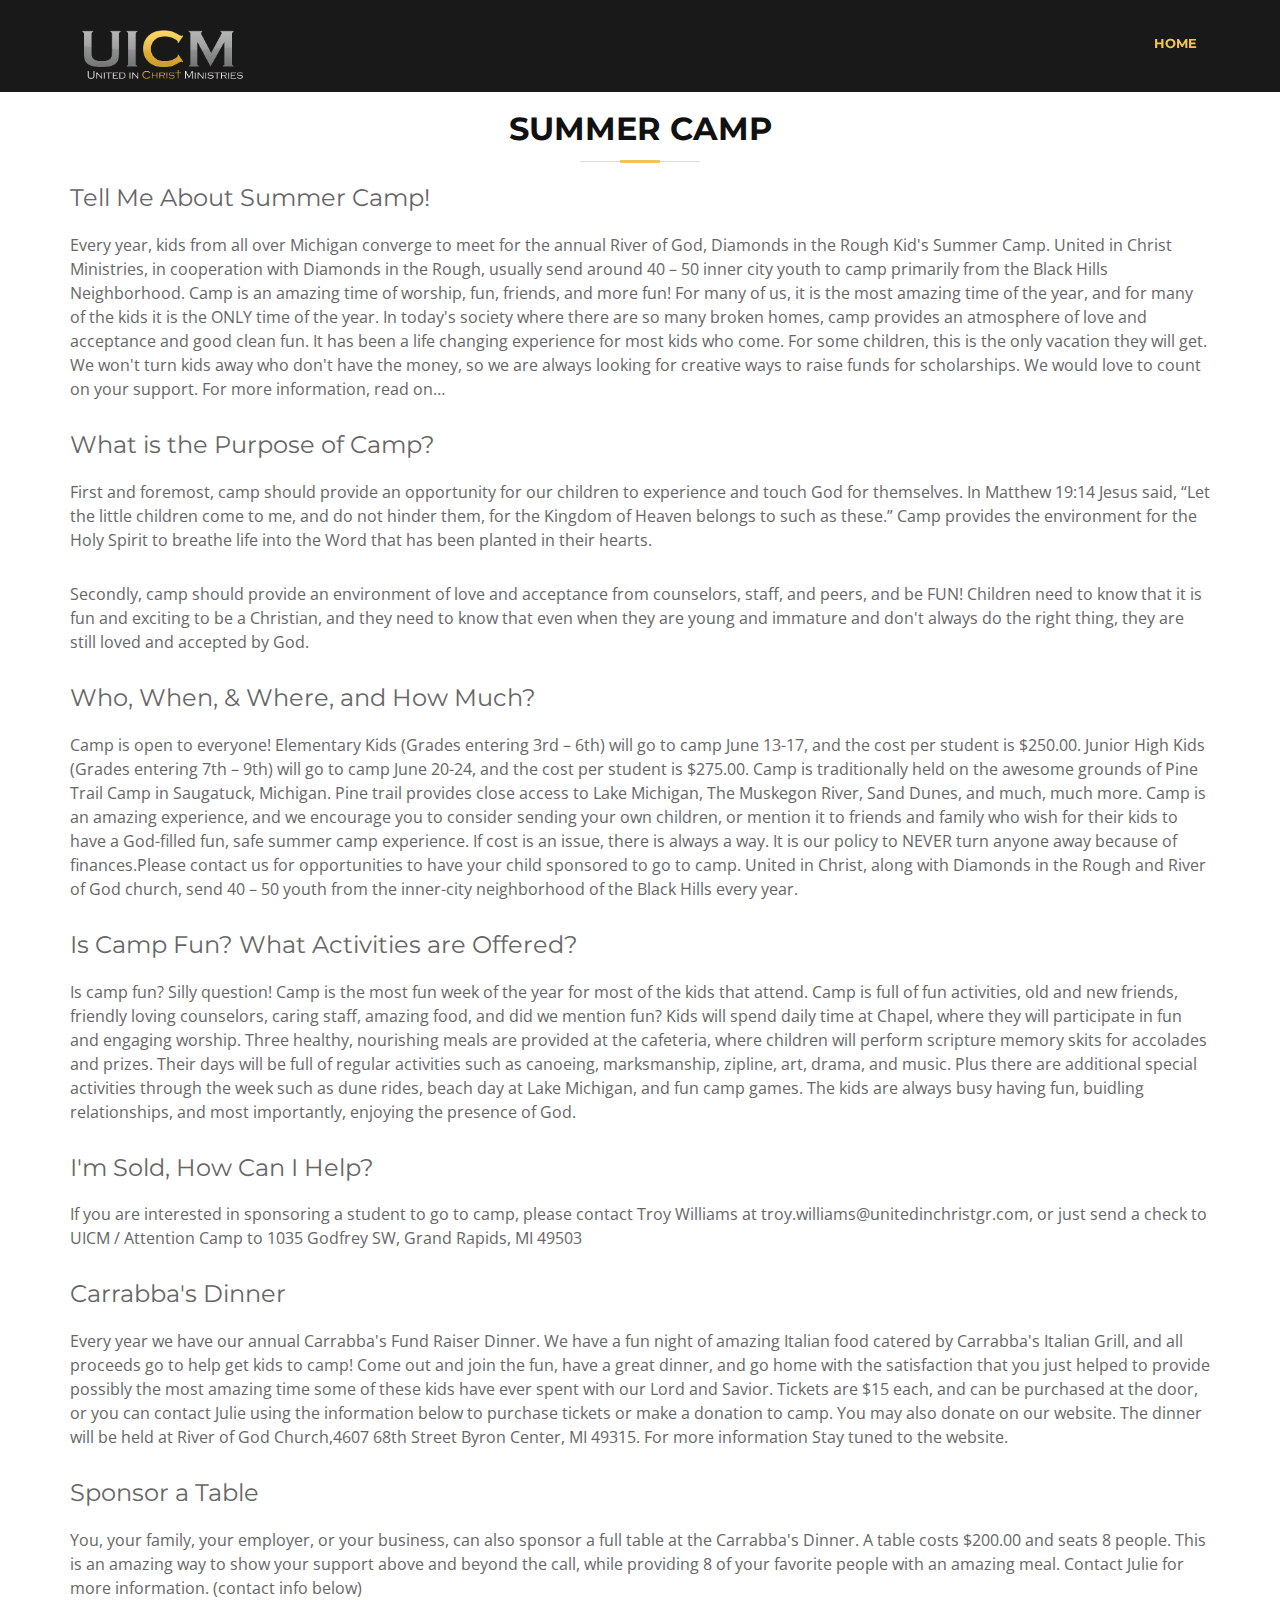
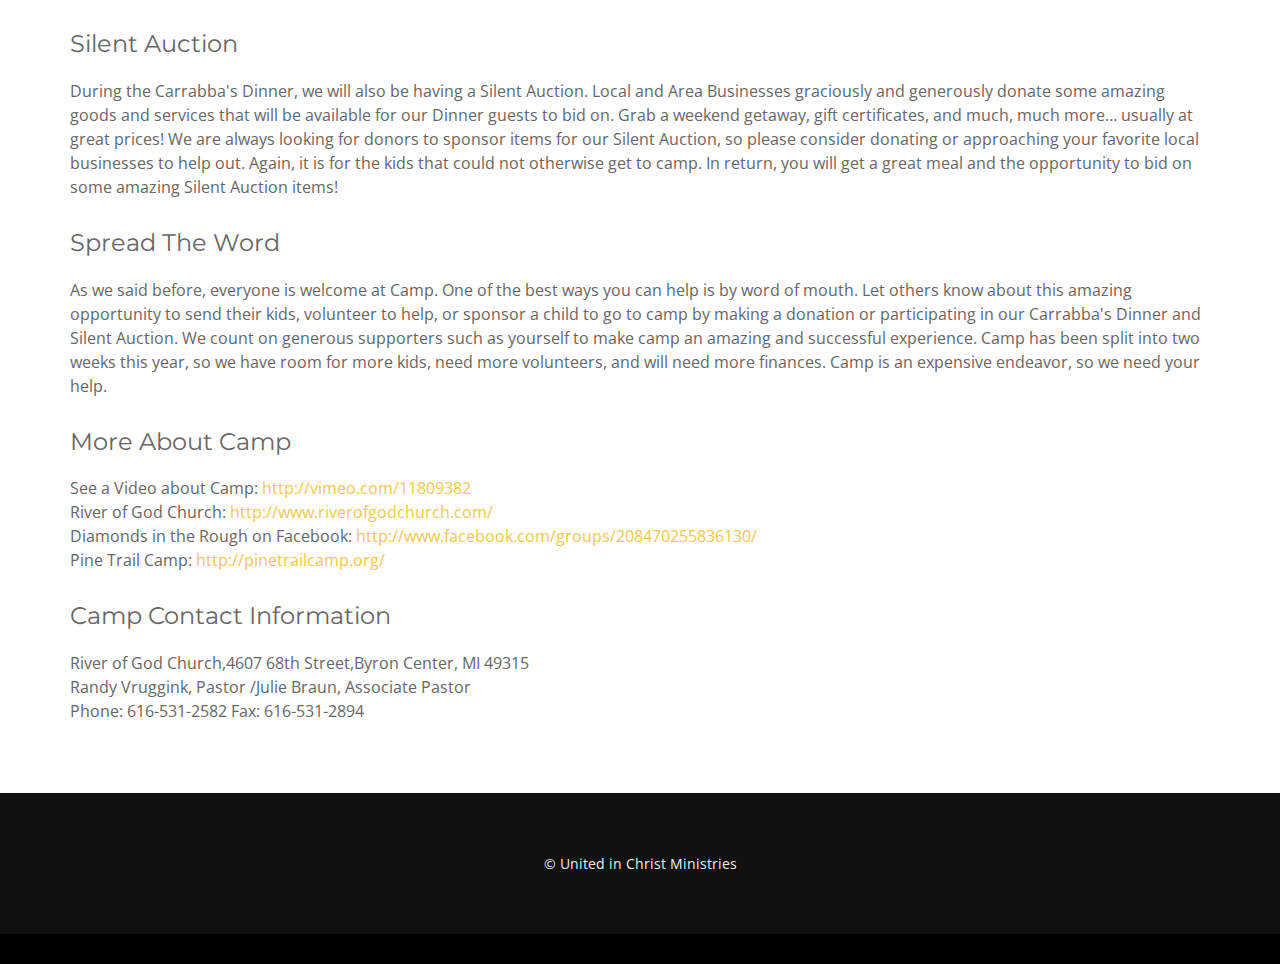
==== camp.html @ e3adad64 "first commit" ====
<!DOCTYPE html>
<html lang="en">
<head>
  <meta charset="utf-8">
  <title>Summer Camp | United In Christ Ministries</title>
  <meta content="width=device-width, initial-scale=1.0" name="viewport">
  <meta content="" name="keywords">
  <meta content="" name="description">

  <!-- Favicons -->
  <link href="img/favicon.png" rel="icon">
  <link href="img/apple-touch-icon.png" rel="apple-touch-icon">

  <!-- Google Fonts -->
  <link href="https://fonts.googleapis.com/css?family=Open+Sans:300,300i,400,400i,700,700i|Montserrat:300,400,500,700" rel="stylesheet">

  <!-- Bootstrap CSS File -->
  <link href="lib/bootstrap/css/bootstrap.min.css" rel="stylesheet">

  <!-- Libraries CSS Files -->
  <link href="lib/font-awesome/css/font-awesome.min.css" rel="stylesheet">
  <link href="lib/animate/animate.min.css" rel="stylesheet">
  <link href="lib/ionicons/css/ionicons.min.css" rel="stylesheet">
  <link href="lib/owlcarousel/assets/owl.carousel.min.css" rel="stylesheet">
  <link href="lib/lightbox/css/lightbox.min.css" rel="stylesheet">

  <!-- Main Stylesheet File -->
  <link href="css/style.css" rel="stylesheet">
</head>

<body>

  <!--==========================
    Header
  ============================-->
  <header id="header" class="header-dark">
    <div class="container-fluid">

      <div id="logo" class="pull-left">
        <a href="#intro" lass="scrollto"><img src="img/uicm-logo-small.png" alt="" title="" class="img-fluid"/></a></h1>
      </div>

      <nav id="nav-menu-container">
        <ul class="nav-menu">
          <li class="menu-active"><a href="index.html">Home</a></li>
      
        </ul>
      </nav><!-- #nav-menu-container -->
    </div>
  </header><!-- #header -->

    <section id="services" style="padding-top: 110px;">
      <div class="container">

        <header class="section-header wow fadeInUp">
          <h3>Summer Camp</h3>
        </header>

        <div class="row">

          <div class="col-lg-12"></div>
            <h4>Tell Me About Summer Camp!</h4>
            <p>Every year, kids from all over Michigan converge to meet for the annual River of God, Diamonds in the Rough Kid's Summer Camp. United in Christ Ministries, in cooperation with Diamonds in the Rough, usually send around 40 &ndash; 50 inner city youth to camp primarily from the Black Hills Neighborhood. Camp is an amazing time of worship, fun, friends, and more fun! For many of us, it is the most amazing time of the year, and for many of the kids it is the ONLY time of the year. In today's society where there are so many broken homes, camp provides an atmosphere of love and acceptance and good clean fun. It has been a life changing experience for most kids who come. For some children, this is the only vacation they will get. We won't turn kids away who don't have the money, so we are always looking for creative ways to raise funds for scholarships. We would love to count on your support. For more information, read on&hellip;</p>
            <h4>What is the Purpose of Camp?</h4>
            <p>First and foremost, camp should provide an opportunity for our children to experience and touch God for themselves. In Matthew 19:14 Jesus said, &ldquo;Let the little children come to me, and do not hinder them, for the Kingdom of Heaven belongs to such as these.&rdquo; Camp provides the environment for the Holy Spirit to breathe life into the Word that has been planted in their hearts.</p>
            <p>Secondly, camp should provide an environment of love and acceptance from counselors, staff, and peers, and be FUN! Children need to know that it is fun and exciting to be a Christian, and they need to know that even when they are young and immature and don't always do the right thing, they are still loved and accepted by God.</p>
            <h4>Who, When, & Where, and How Much?</h4>
            <p>Camp is open to everyone! Elementary Kids (Grades entering 3rd &ndash; 6th) will go to camp June 13-17, and the cost per student is $250.00. Junior High Kids (Grades entering 7th &ndash; 9th) will go to camp June 20-24, and the cost per student is $275.00. Camp is traditionally held on the awesome grounds of Pine Trail Camp in Saugatuck, Michigan. Pine trail provides close access to Lake Michigan, The Muskegon River, Sand Dunes, and much, much more. Camp is an amazing experience, and we encourage you to consider sending your own children, or mention it to friends and family who wish for their kids to have a God-filled fun, safe summer camp experience. If cost is an issue, there is always a way. It is our policy to NEVER turn anyone away because of finances.Please contact us for opportunities to have your child sponsored to go to camp. United in Christ, along with Diamonds in the Rough and River of God church, send 40 &ndash; 50 youth from the inner-city neighborhood of the Black Hills every year.</p>
            <h4>Is Camp Fun? What Activities are Offered?</h4>
            <p>Is camp fun? Silly question! Camp is the most fun week of the year for most of the kids that attend. Camp is full of fun activities, old and new friends, friendly loving counselors, caring staff, amazing food, and did we mention fun? Kids will spend daily time at Chapel, where they will participate in fun and engaging worship. Three healthy, nourishing meals are provided at the cafeteria, where children will perform scripture memory skits for accolades and prizes. Their days will be full of regular activities such as canoeing, marksmanship, zipline, art, drama, and music. Plus there are additional special activities through the week such as dune rides, beach day at Lake Michigan, and fun camp games. The kids are always busy having fun, buidling relationships, and most importantly, enjoying the presence of God.</p>
            <div>
            <h4>I'm Sold, How Can I Help?</h4>
            <p>If you are interested in sponsoring a student to go to camp, please contact Troy Williams at troy.williams@unitedinchristgr.com, or just send a check to UICM / Attention Camp to 1035 Godfrey SW, Grand Rapids, MI 49503</p>
            <h4>Carrabba's Dinner</h4>
            <p>Every year we have our annual Carrabba's Fund Raiser Dinner. We have a fun night of amazing Italian food catered by Carrabba's Italian Grill, and all proceeds go to help get kids to camp! Come out and join the fun, have a great dinner, and go home with the satisfaction that you just helped to provide possibly the most amazing time some of these kids have ever spent with our Lord and Savior. Tickets are $15 each, and can be purchased at the door, or you can contact Julie using the information below to purchase tickets or make a donation to camp. You may also donate on our website. The dinner will be held at River of God Church,4607 68th Street Byron Center, MI 49315. For more information Stay tuned to the website.</p>
            <h4>Sponsor a Table</h4>
            <p>You, your family, your employer, or your business, can also sponsor a full table at the Carrabba's Dinner. A table costs $200.00 and seats 8 people. This is an amazing way to show your support above and beyond the call, while providing 8 of your favorite people with an amazing meal. Contact Julie for more information. (contact info below)</p>
            <h4>Silent Auction</h4>
            <p>During the Carrabba's Dinner, we will also be having a Silent Auction. Local and Area Businesses graciously and generously donate some amazing goods and services that will be available for our Dinner guests to bid on. Grab a weekend getaway, gift certificates, and much, much more&hellip; usually at great prices! We are always looking for donors to sponsor items for our Silent Auction, so please consider donating or approaching your favorite local businesses to help out. Again, it is for the kids that could not otherwise get to camp. In return, you will get a great meal and the opportunity to bid on some amazing Silent Auction items!</p>
            <h4>Spread The Word</h4>
            <p>As we said before, everyone is welcome at Camp. One of the best ways you can help is by word of mouth. Let others know about this amazing opportunity to send their kids, volunteer to help, or sponsor a child to go to camp by making a donation or participating in our Carrabba's Dinner and Silent Auction. We count on generous supporters such as yourself to make camp an amazing and successful experience. Camp has been split into two weeks this year, so we have room for more kids, need more volunteers, and will need more finances. Camp is an expensive endeavor, so we need your help.</p>
            <h4>More About Camp</h4>
            <p>See a Video about Camp: <a href="http://vimeo.com/11809382" target="_blank" rel="noopener">http://vimeo.com/11809382</a><br />River of God Church: <a href="http://www.riverofgodchurch.com/" target="_blank" rel="noopener">http://www.riverofgodchurch.com/</a><br />Diamonds in the Rough on Facebook: <a href="http://www.facebook.com/groups/208470255836130/" target="_blank" rel="noopener">http://www.facebook.com/groups/208470255836130/</a><br />Pine Trail Camp: <a href="http://pinetrailcamp.org/" target="_blank" rel="noopener">http://pinetrailcamp.org/</a></p>
            <h4>Camp Contact Information</h4>
            <p>River of God Church,4607 68th Street,Byron Center, MI 49315<br />Randy Vruggink, Pastor /Julie Braun, Associate Pastor<br />Phone: 616-531-2582 Fax: 616-531-2894</p>
            </div>
          </div>

        </div>

      </div>
    </section><!-- #services -->


  <!--==========================
    Footer
  ============================-->
  <footer id="footer">
    <div class="footer-top">
      <div class="container">
        <div class="row">
          <div class="col-md-12">
          <p style="text-align: center;">© United in Christ Ministries</p>
        </div>
        </div>
      </div>
    </div>

  </footer><!-- #footer -->


  <!-- JavaScript Libraries -->
  <script src="lib/jquery/jquery.min.js"></script>
  <script src="lib/jquery/jquery-migrate.min.js"></script>
  <script src="lib/bootstrap/js/bootstrap.bundle.min.js"></script>
  <script src="lib/easing/easing.min.js"></script>
  <script src="lib/superfish/hoverIntent.js"></script>
  <script src="lib/superfish/superfish.min.js"></script>
  <script src="lib/wow/wow.min.js"></script>
  <script src="lib/waypoints/waypoints.min.js"></script>
  <script src="lib/counterup/counterup.min.js"></script>
  <script src="lib/owlcarousel/owl.carousel.min.js"></script>
  <script src="lib/isotope/isotope.pkgd.min.js"></script>
  <script src="lib/lightbox/js/lightbox.min.js"></script>
  <script src="lib/touchSwipe/jquery.touchSwipe.min.js"></script>
  <!-- Contact Form JavaScript File -->
  <script src="contactform/contactform.js"></script>

  <!-- Template Main Javascript File -->
  <script src="js/main.js"></script>

</body>
</html>
---- css/style.css ----
/*
  Theme Name: BizPage
  Theme URL: https://bootstrapmade.com/bizpage-bootstrap-business-template/
  Author: BootstrapMade.com
  License: https://bootstrapmade.com/license/
*/
/*--------------------------------------------------------------
# General
--------------------------------------------------------------*/
body {
  background: #fff;
  color: #666666;
  font-family: "Open Sans", sans-serif;
}

a {
  color: #f0c753;
  transition: 0.5s;
}

a:hover, a:active, a:focus {
  color: #18d36e;
  outline: none;
  text-decoration: none;
}

p {
  padding: 0;
  margin: 0 0 30px 0;
}

h1, h2, h3, h4, h5, h6 {
  font-family: "Montserrat", sans-serif;
  font-weight: 400;
  margin: 0 0 20px 0;
  padding: 0;
}

/* Back to top button */
.back-to-top {
  position: fixed;
  display: none;
  background: #f0c753;
  color: #fff;
  display: inline-block;
  width: 44px;
  height: 44px;
  text-align: center;
  line-height: 1;
  font-size: 16px;
  border-radius: 50%;
  right: 15px;
  bottom: 15px;
  transition: background 0.5s;
  z-index: 11;
}

.donate-button {
  position: fixed;
  width: 200px;
  height: 60px;
  left: 15px;
  bottom: 15px;
  transition: background 0.5s;
  z-index: 11;
}

.back-to-top i {
  padding-top: 12px;
  color: #fff;
}

@media (max-width: 768px) {
  .back-to-top {
    bottom: 15px;
  }
}

/*--------------------------------------------------------------
# Header
--------------------------------------------------------------*/
#header {
  padding: 30px 0;
  height: 92px;
  position: fixed;
  left: 0;
  top: 0;
  right: 0;
  transition: all 0.5s;
  z-index: 997;
}

#header.header-scrolled, .header-dark {
  background: rgba(0, 0, 0, 0.9);
  padding: 20px 0;
  height: 72px;
  transition: all 0.5s;
}

#header #logo {
  float: left;
}

@media (min-width: 1024px) {
  #header #logo {
    padding-left: 60px;
  }
}

#header #logo h1 {
  font-size: 34px;
  margin: 0;
  padding: 0;
  line-height: 1;
  font-family: "Montserrat", sans-serif;
  font-weight: 700;
  letter-spacing: 3px;
}

#header #logo h1 a, #header #logo h1 a:hover {
  color: #fff;
  padding-left: 10px;
  border-left: 4px solid #f0c753;
}

#header #logo img {
  padding: 0;
  margin: 0;
  max-height: 50px;
}

@media (max-width: 768px) {
  #header #logo h1 {
    font-size: 28px;
  }
  #header #logo img {
    max-height: 40px;
  }
}

/*--------------------------------------------------------------
# Intro Section
--------------------------------------------------------------*/
#intro {
  display: table;
  width: 100%;
  height: 100vh;
  background: #000;
}

#intro .carousel-item {
  width: 100%;
  height: 100vh;
  background-size: cover;
  background-position: center;
  background-repeat: no-repeat;
}

#intro .carousel-item::before {
  content: '';
  background-color: rgba(0, 0, 0, 0.7);
  position: absolute;
  height: 100%;
  width: 100%;
  top: 0;
  right: 0;
  left: 0;
  bottom: 0;
}

#intro .carousel-container {
  display: flex;
  justify-content: center;
  align-items: center;
  position: absolute;
  bottom: 0;
  top: 0;
  left: 0;
  right: 0;
}

#intro .carousel-content {
  text-align: center;
}

#intro h2 {
  color: #fff;
  margin-bottom: 30px;
  font-size: 48px;
  font-weight: 700;
}

@media (max-width: 768px) {
  #intro h2 {
    font-size: 28px;
  }
}

#intro p {
  width: 80%;
  margin: 0 auto 30px auto;
  color: #fff;
  font-size: 1.5em;
  line-height: 2;
}

@media (min-width: 1024px) {
  #intro p {
    width: 60%;
  }
}

#intro .carousel-fade .carousel-inner .carousel-item {
  -webkit-transition-property: opacity;
  transition-property: opacity;
}

#intro .carousel-fade .carousel-inner .carousel-item,
#intro .carousel-fade .carousel-inner .active.carousel-item-left,
#intro .carousel-fade .carousel-inner .active.carousel-item-right {
  opacity: 0;
}

#intro .carousel-fade .carousel-inner .active,
#intro .carousel-fade .carousel-inner .carousel-item-next.carousel-item-left,
#intro .carousel-fade .carousel-inner .carousel-item-prev.carousel-item-right {
  opacity: 1;
  transition: 0.5s;
}

#intro .carousel-fade .carousel-inner .carousel-item-next,
#intro .carousel-fade .carousel-inner .carousel-item-prev,
#intro .carousel-fade .carousel-inner .active.carousel-item-left,
#intro .carousel-fade .carousel-inner .active.carousel-item-right {
  left: 0;
  -webkit-transform: translate3d(0, 0, 0);
  transform: translate3d(0, 0, 0);
}

#intro .carousel-control-prev, #intro .carousel-control-next {
  width: 10%;
}

@media (min-width: 1024px) {
  #intro .carousel-control-prev, #intro .carousel-control-next {
    width: 5%;
  }
}

#intro .carousel-control-next-icon, #intro .carousel-control-prev-icon {
  background: none;
  font-size: 32px;
  line-height: 1;
}

#intro .carousel-indicators li {
  cursor: pointer;
}

#intro .btn-get-started {
  font-family: "Montserrat", sans-serif;
  font-weight: 500;
  font-size: 16px;
  letter-spacing: 1px;
  display: inline-block;
  padding: 8px 32px;
  border-radius: 50px;
  transition: 0.5s;
  margin: 10px;
  color: #fff;
  background: #f0c753;
}

#intro .btn-get-started:hover {
  background: #fff;
  color: #f0c753;
}

/*--------------------------------------------------------------
# Navigation Menu
--------------------------------------------------------------*/
/* Nav Menu Essentials */
.nav-menu, .nav-menu * {
  margin: 0;
  padding: 0;
  list-style: none;
}

.nav-menu ul {
  position: absolute;
  display: none;
  top: 100%;
  left: 0;
  z-index: 99;
}

.nav-menu li {
  position: relative;
  white-space: nowrap;
}

.nav-menu > li {
  float: left;
}

.nav-menu li:hover > ul,
.nav-menu li.sfHover > ul {
  display: block;
}

.nav-menu ul ul {
  top: 0;
  left: 100%;
}

.nav-menu ul li {
  min-width: 180px;
}

/* Nav Menu Arrows */
.sf-arrows .sf-with-ul {
  padding-right: 30px;
}

.sf-arrows .sf-with-ul:after {
  content: "\f107";
  position: absolute;
  right: 15px;
  font-family: FontAwesome;
  font-style: normal;
  font-weight: normal;
}

.sf-arrows ul .sf-with-ul:after {
  content: "\f105";
}

/* Nav Meu Container */
#nav-menu-container {
  float: right;
  margin: 0;
}

@media (min-width: 1024px) {
  #nav-menu-container {
    padding-right: 60px;
  }
}

@media (max-width: 768px) {
  #nav-menu-container {
    display: none;
  }
}

/* Nav Meu Styling */
.nav-menu a {
  padding: 0 8px 10px 8px;
  text-decoration: none;
  display: inline-block;
  color: #fff;
  font-family: "Montserrat", sans-serif;
  font-weight: 700;
  font-size: 13px;
  text-transform: uppercase;
  outline: none;
}

.nav-menu li:hover > a, .nav-menu > .menu-active > a {
  color: #f0c753;
}

.nav-menu > li {
  margin-left: 10px;
}

.nav-menu ul {
  margin: 4px 0 0 0;
  padding: 10px;
  box-shadow: 0px 0px 30px rgba(127, 137, 161, 0.25);
  background: #fff;
}

.nav-menu ul li {
  transition: 0.3s;
}

.nav-menu ul li a {
  padding: 10px;
  color: #333;
  transition: 0.3s;
  display: block;
  font-size: 13px;
  text-transform: none;
}

.nav-menu ul li:hover > a {
  color: #f0c753;
}

.nav-menu ul ul {
  margin: 0;
}

/* Mobile Nav Toggle */
#mobile-nav-toggle {
  position: fixed;
  right: 0;
  top: 0;
  z-index: 999;
  margin: 20px 20px 0 0;
  border: 0;
  background: none;
  font-size: 24px;
  display: none;
  transition: all 0.4s;
  outline: none;
  cursor: pointer;
}

#mobile-nav-toggle i {
  color: #fff;
}

@media (max-width: 768px) {
  #mobile-nav-toggle {
    display: inline;
  }
}

/* Mobile Nav Styling */
#mobile-nav {
  position: fixed;
  top: 0;
  padding-top: 18px;
  bottom: 0;
  z-index: 998;
  background: rgba(0, 0, 0, 0.8);
  left: -260px;
  width: 260px;
  overflow-y: auto;
  transition: 0.4s;
}

#mobile-nav ul {
  padding: 0;
  margin: 0;
  list-style: none;
}

#mobile-nav ul li {
  position: relative;
}

#mobile-nav ul li a {
  color: #fff;
  font-size: 13px;
  text-transform: uppercase;
  overflow: hidden;
  padding: 10px 22px 10px 15px;
  position: relative;
  text-decoration: none;
  width: 100%;
  display: block;
  outline: none;
  font-weight: 700;
  font-family: "Montserrat", sans-serif;
}

#mobile-nav ul li a:hover {
  color: #fff;
}

#mobile-nav ul li li {
  padding-left: 30px;
}

#mobile-nav ul .menu-has-children i {
  position: absolute;
  right: 0;
  z-index: 99;
  padding: 15px;
  cursor: pointer;
  color: #fff;
}

#mobile-nav ul .menu-has-children i.fa-chevron-up {
  color: #f0c753;
}

#mobile-nav ul .menu-has-children li a {
  text-transform: none;
}

#mobile-nav ul .menu-item-active {
  color: #f0c753;
}

#mobile-body-overly {
  width: 100%;
  height: 100%;
  z-index: 997;
  top: 0;
  left: 0;
  position: fixed;
  background: rgba(0, 0, 0, 0.7);
  display: none;
}

/* Mobile Nav body classes */
body.mobile-nav-active {
  overflow: hidden;
}

body.mobile-nav-active #mobile-nav {
  left: 0;
}

body.mobile-nav-active #mobile-nav-toggle {
  color: #fff;
}

/*--------------------------------------------------------------
# Sections
--------------------------------------------------------------*/
/* Sections Header
--------------------------------*/
.section-header h3 {
  font-size: 32px;
  color: #111;
  text-transform: uppercase;
  text-align: center;
  font-weight: 700;
  position: relative;
  padding-bottom: 15px;
}

.section-header h3::before {
  content: '';
  position: absolute;
  display: block;
  width: 120px;
  height: 1px;
  background: #ddd;
  bottom: 1px;
  left: calc(50% - 60px);
}

.section-header h3::after {
  content: '';
  position: absolute;
  display: block;
  width: 40px;
  height: 3px;
  background: #f0c753;
  bottom: 0;
  left: calc(50% - 20px);
}

.section-header p {
  text-align: center;
  padding-bottom: 30px;
  color: #333;
}

/* Section with background
--------------------------------*/
.section-bg {
  background: #f7f7f7;
}

/* Featured Services Section
--------------------------------*/
#featured-services {
  background: #000;
}

#featured-services .box {
  padding: 30px 20px;
}

#featured-services .box-bg {
  background-image: linear-gradient(0deg, #000000 0%, #242323 50%, #000000 100%);
}

#featured-services i {
  color: #f0c753;
  font-size: 48px;
  display: inline-block;
  line-height: 1;
}

#featured-services h4 {
  font-weight: 400;
  margin: 15px 0;
  font-size: 18px;
}

#featured-services h4 a {
  color: #fff;
}

#featured-services h4 a:hover {
  color: #f0c753;
}

#featured-services p {
  font-size: 14px;
  line-height: 24px;
  color: #fff;
  margin-bottom: 0;
}

/* About Us Section
--------------------------------*/
#about {
  background: url("../img/about-bg.png") center top no-repeat fixed;
  background-size: cover;
  padding: 60px 0 40px 0;
  position: relative;
}

#about::before {
  content: '';
  position: absolute;
  left: 0;
  right: 0;
  top: 0;
  bottom: 0;
  background: rgba(255, 255, 255, 0.8);
  z-index: 9;
}

#about .container {
  position: relative;
  z-index: 10;
}

#about .about-col {
  background: #fff;
  border-radius: 0 0 4px 4px;
  box-shadow: 0px 2px 12px rgba(0, 0, 0, 0.08);
  margin-bottom: 20px;
}

#about .about-col .img {
  position: relative;
}

#about .about-col .img img {
  border-radius: 4px 4px 0 0;
}

#about .about-col .icon {
  width: 64px;
  height: 64px;
  padding-top: 8px;
  text-align: center;
  position: absolute;
  background-color: #f0c753;
  border-radius: 50%;
  text-align: center;
  border: 4px solid #fff;
  left: calc( 50% - 32px);
  bottom: -30px;
  transition: 0.3s;
}

#about .about-col i {
  font-size: 36px;
  line-height: 1;
  color: #fff;
  transition: 0.3s;
}

#about .about-col:hover .icon {
  background-color: #fff;
}

#about .about-col:hover i {
  color: #f0c753;
}

#about .about-col h2 {
  color: #000;
  text-align: center;
  font-weight: 700;
  font-size: 20px;
  padding: 0;
  margin: 40px 0 12px 0;
}

#about .about-col h2 a {
  color: #000;
}

#about .about-col h2 a:hover {
  color: #f0c753;
}

#about .about-col p {
  font-size: 14px;
  line-height: 24px;
  color: #333;
  margin-bottom: 0;
  padding: 0 20px 20px 20px;
}

/* Services Section
--------------------------------*/
#services {
  background: #fff;
  background-size: cover;
  padding: 60px 0 40px 0;
}

#services .box {
  margin-bottom: 30px;
}

#services .icon {
  float: left;
}

#services .icon i {
  color: #f0c753;
  font-size: 36px;
  line-height: 1;
  transition: 0.5s;
}

#services .title {
  margin-left: 60px;
  font-weight: 700;
  margin-bottom: 15px;
  font-size: 18px;
}

#services .title a {
  color: #111;
}

#services .box:hover .title a {
  color: #f0c753;
}

#services .description {
  font-size: 14px;
  margin-left: 60px;
  line-height: 24px;
  margin-bottom: 0;
}

/* Call To Action Section
--------------------------------*/
#call-to-action {
  background: linear-gradient(rgba(0, 142, 99, 0.1), rgba(0, 0, 0, 0.1)), url(../img/call-to-action-bg.jpg) fixed center center;
  background-size: cover;
  padding: 60px 0;
}

#call-to-action h3 {
  color: #fff;
  font-size: 28px;
  font-weight: 700;
}

#call-to-action p {
  color: #fff;
}

.cta-btn {
  font-family: "Montserrat", sans-serif;
  text-transform: uppercase;
  font-weight: 500;
  font-size: 16px;
  letter-spacing: 1px;
  display: inline-block;
  padding: 8px 28px;
  border-radius: 25px;
  transition: 0.5s;
  margin-top: 10px;
  border: 2px solid #fff;
  color: #fff;
  background: #f0c753;
}

.cta-btn:hover {
  background: #a88b39;
  border: 2px solid #f0c753;
}

/* Call To Action Section
--------------------------------*/
#skills {
  padding: 60px 0;
}

#skills .progress {
  height: 35px;
  margin-bottom: 10px;
}

#skills .progress .skill {
  font-family: "Open Sans", sans-serif;
  line-height: 35px;
  padding: 0;
  margin: 0 0 0 20px;
  text-transform: uppercase;
}

#skills .progress .skill .val {
  float: right;
  font-style: normal;
  margin: 0 20px 0 0;
}

#skills .progress-bar {
  width: 1px;
  text-align: left;
  transition: .9s;
}

/* Facts Section
--------------------------------*/
#facts {
  background: url("../img/facts-bg.jpg") center top no-repeat fixed;
  background-size: cover;
  padding: 60px 0 0 0;
  position: relative;
}

#facts::before {
  content: '';
  position: absolute;
  left: 0;
  right: 0;
  top: 0;
  bottom: 0;
  background: rgba(255, 255, 255, 0.88);
  z-index: 9;
}

#facts .container {
  position: relative;
  z-index: 10;
}

#facts .counters span {
  font-family: "Montserrat", sans-serif;
  font-weight: bold;
  font-size: 48px;
  display: block;
  color: #f0c753;
}

#facts .counters p {
  padding: 0;
  margin: 0 0 20px 0;
  font-family: "Montserrat", sans-serif;
  font-size: 14px;
  color: #111;
}

#facts .facts-img {
  text-align: center;
  padding-top: 30px;
}

/* volunteer Section
--------------------------------*/
#volunteer {
  padding: 60px 0;
}

#volunteer #volunteer-flters {
  padding: 0;
  margin: 5px 0 35px 0;
  list-style: none;
  text-align: center;
}

#volunteer #volunteer-flters li {
  cursor: pointer;
  margin: 15px 15px 15px 0;
  display: inline-block;
  padding: 10px 20px;
  font-size: 12px;
  line-height: 20px;
  color: #666666;
  border-radius: 4px;
  text-transform: uppercase;
  background: #fff;
  margin-bottom: 5px;
  transition: all 0.3s ease-in-out;
}

#volunteer #volunteer-flters li:hover, #volunteer #volunteer-flters li.filter-active {
  background: #f0c753;
  color: #fff;
}

#volunteer #volunteer-flters li:last-child {
  margin-right: 0;
}

#volunteer .volunteer-wrap {
  box-shadow: 0px 2px 12px rgba(0, 0, 0, 0.08);
  transition: 0.3s;
}

#volunteer .volunteer-wrap:hover {
  box-shadow: 0px 4px 14px rgba(0, 0, 0, 0.16);
}

#volunteer .volunteer-item {
  position: relative;
  height: 360px;
  overflow: hidden;
}

#volunteer .volunteer-item figure {
  background: #000;
  overflow: hidden;
  height: 240px;
  position: relative;
  border-radius: 4px 4px 0 0;
  margin: 0;
}

#volunteer .volunteer-item figure:hover img {
  opacity: 0.4;
  transition: 0.3s;
}

#volunteer .volunteer-item figure .link-preview, #volunteer .volunteer-item figure .link-details {
  position: absolute;
  display: inline-block;
  opacity: 0;
  line-height: 1;
  text-align: center;
  width: 36px;
  height: 36px;
  background: #fff;
  border-radius: 50%;
  transition: 0.2s linear;
}

#volunteer .volunteer-item figure .link-preview i, #volunteer .volunteer-item figure .link-details i {
  padding-top: 6px;
  font-size: 22px;
  color: #333;
}

#volunteer .volunteer-item figure .link-preview:hover, #volunteer .volunteer-item figure .link-details:hover {
  background: #f0c753;
}

#volunteer .volunteer-item figure .link-preview:hover i, #volunteer .volunteer-item figure .link-details:hover i {
  color: #fff;
}

#volunteer .volunteer-item figure .link-preview {
  left: calc(50% - 38px);
  top: calc(50% - 18px);
}

#volunteer .volunteer-item figure .link-details {
  right: calc(50% - 38px);
  top: calc(50% - 18px);
}

#volunteer .volunteer-item figure:hover .link-preview {
  opacity: 1;
  left: calc(50% - 44px);
}

#volunteer .volunteer-item figure:hover .link-details {
  opacity: 1;
  right: calc(50% - 44px);
}

#volunteer .volunteer-item .volunteer-info {
  background: #fff;
  text-align: center;
  padding: 30px;
  height: 90px;
  border-radius: 0 0 3px 3px;
}

#volunteer .volunteer-item .volunteer-info h4 {
  font-size: 18px;
  line-height: 1px;
  font-weight: 700;
  margin-bottom: 18px;
  padding-bottom: 0;
}

#volunteer .volunteer-item .volunteer-info h4 a {
  color: #333;
}

#volunteer .volunteer-item .volunteer-info h4 a:hover {
  color: #f0c753;
}

#volunteer .volunteer-item .volunteer-info p {
  padding: 0;
  margin: 0;
  color: #b8b8b8;
  font-weight: 500;
  font-size: 14px;
  text-transform: uppercase;
}

/* Clients Section
--------------------------------*/
#clients {
  padding: 60px 0;
}

#clients img {
  max-width: 100%;
  opacity: 0.5;
  transition: 0.3s;
  padding: 15px 0;
}

#clients img:hover {
  opacity: 1;
}

#clients .owl-nav, #clients .owl-dots {
  margin-top: 5px;
  text-align: center;
}

#clients .owl-dot {
  display: inline-block;
  margin: 0 5px;
  width: 12px;
  height: 12px;
  border-radius: 50%;
  background-color: #ddd;
}

#clients .owl-dot.active {
  background-color: #f0c753;
}

/* Testimonials Section
--------------------------------*/
#testimonials {
  padding: 60px 0;
}

#testimonials .section-header {
  margin-bottom: 40px;
}

#testimonials .testimonial-item {
  text-align: center;
}

#testimonials .testimonial-item .testimonial-img {
  width: 120px;
  border-radius: 50%;
  border: 4px solid #fff;
  margin: 0 auto;
}

#testimonials .testimonial-item h3 {
  font-size: 20px;
  font-weight: bold;
  margin: 10px 0 5px 0;
  color: #111;
}

#testimonials .testimonial-item h4 {
  font-size: 14px;
  color: #999;
  margin: 0 0 15px 0;
}

#testimonials .testimonial-item .quote-sign-left {
  margin-top: -15px;
  padding-right: 10px;
  display: inline-block;
  width: 37px;
}

#testimonials .testimonial-item .quote-sign-right {
  margin-bottom: -15px;
  padding-left: 10px;
  display: inline-block;
  max-width: 100%;
  width: 37px;
}

#testimonials .testimonial-item p {
  font-style: italic;
  margin: 0 auto 15px auto;
}

@media (min-width: 992px) {
  #testimonials .testimonial-item p {
    width: 80%;
  }
}

#testimonials .owl-nav, #testimonials .owl-dots {
  margin-top: 5px;
  text-align: center;
}

#testimonials .owl-dot {
  display: inline-block;
  margin: 0 5px;
  width: 12px;
  height: 12px;
  border-radius: 50%;
  background-color: #ddd;
}

#testimonials .owl-dot.active {
  background-color: #f0c753;
}

/* Team Section
--------------------------------*/
#team {
  background: #fff;
  padding: 60px 0;
}

#team .member {
  text-align: center;
  margin-bottom: 20px;
  color: #000;
  position: relative;
}

#team .member .member-info {
  opacity: 0;
  display: flex;
  justify-content: center;
  align-items: center;
  position: absolute;
  bottom: 0;
  top: 0;
  left: 0;
  right: 0;
  transition: 0.2s;
}

#team .member .member-info-content {
  margin-top: -50px;
  transition: margin 0.2s;
}

#team .member:hover .member-info {
  background: rgba(0, 0, 0, 0.7);
  opacity: 1;
  transition: 0.4s;
}

#team .member:hover .member-info-content {
  margin-top: 0;
  transition: margin 0.4s;
}

#team .member h4 {
  font-weight: 700;
  margin-bottom: 2px;
  font-size: 18px;
  color: #fff;
}

#team .member span {
  font-style: italic;
  display: block;
  font-size: 13px;
  color: #fff;
}

#team .member .social {
  margin-top: 15px;
}

#team .member .social a {
  transition: none;
  color: #fff;
}

#team .member .social a:hover {
  color: #f0c753;
}

#team .member .social i {
  font-size: 18px;
  margin: 0 2px;
}

/* Contact Section
--------------------------------*/
#contact {
  padding: 60px 0;
}

#contact .contact-info {
  margin-bottom: 20px;
  text-align: center;
}

#contact .contact-info i {
  font-size: 48px;
  display: inline-block;
  margin-bottom: 10px;
  color: #f0c753;
}

#contact .contact-info address, #contact .contact-info p {
  margin-bottom: 0;
  color: #000;
}

#contact .contact-info h3 {
  font-size: 18px;
  margin-bottom: 15px;
  font-weight: bold;
  text-transform: uppercase;
  color: #999;
}

#contact .contact-info a {
  color: #000;
}

#contact .contact-info a:hover {
  color: #f0c753;
}

#contact .contact-address, #contact .contact-phone, #contact .contact-email {
  margin-bottom: 20px;
}

@media (min-width: 768px) {
  #contact .contact-address, #contact .contact-phone, #contact .contact-email {
    padding: 20px 0;
  }
}

@media (min-width: 768px) {
  #contact .contact-phone {
    border-left: 1px solid #ddd;
    border-right: 1px solid #ddd;
  }
}

#contact .form #sendmessage {
  color: #f0c753;
  border: 1px solid #f0c753;
  display: none;
  text-align: center;
  padding: 15px;
  font-weight: 600;
  margin-bottom: 15px;
}

#contact .form #errormessage {
  color: red;
  display: none;
  border: 1px solid red;
  text-align: center;
  padding: 15px;
  font-weight: 600;
  margin-bottom: 15px;
}

#contact .form #sendmessage.show, #contact .form #errormessage.show, #contact .form .show {
  display: block;
}

#contact .form .validation {
  color: red;
  display: none;
  margin: 0 0 20px;
  font-weight: 400;
  font-size: 13px;
}

#contact .form input, #contact .form textarea {
  padding: 10px 14px;
  border-radius: 0;
  box-shadow: none;
  font-size: 15px;
}

#contact .form button[type="submit"] {
  background: #f0c753;
  border: 0;
  padding: 10px 30px;
  color: #fff;
  transition: 0.4s;
  cursor: pointer;
}

#contact .form button[type="submit"]:hover {
  background: #13a456;
}

/*--------------------------------------------------------------
# Footer
--------------------------------------------------------------*/
#footer {
  background: #000;
  padding: 0 0 30px 0;
  color: #eee;
  font-size: 14px;
}

#footer .footer-top {
  background: #111;
  padding: 60px 0 30px 0;
}

#footer .footer-top .footer-info {
  margin-bottom: 30px;
}

#footer .footer-top .footer-info h3 {
  font-size: 34px;
  margin: 0 0 20px 0;
  padding: 2px 0 2px 10px;
  line-height: 1;
  font-family: "Montserrat", sans-serif;
  font-weight: 700;
  letter-spacing: 3px;
  border-left: 4px solid #f0c753;
}

#footer .footer-top .footer-info p {
  font-size: 14px;
  line-height: 24px;
  margin-bottom: 0;
  font-family: "Montserrat", sans-serif;
  color: #eee;
}

.social-links a {
  font-size: 35px;
  display: inline-block;
  background: #333;
  color: #eee;
  line-height: 1;
  padding: 8px 0;
  margin-right: 4px;
  border-radius: 50%;
  text-align: center;
  width: 50px;
  height: 50px;
  transition: 0.3s;
}

.social-links a:hover {
  background: #f0c753;
  color: #fff;
}

#footer .footer-top h4 {
  font-size: 14px;
  font-weight: bold;
  color: #fff;
  text-transform: uppercase;
  position: relative;
  padding-bottom: 12px;
}

#footer .footer-top h4::before, #footer .footer-top h4::after {
  content: '';
  position: absolute;
  left: 0;
  bottom: 0;
  height: 2px;
}

#footer .footer-top h4::before {
  right: 0;
  background: #555;
}

#footer .footer-top h4::after {
  background: #f0c753;
  width: 60px;
}

#footer .footer-top .footer-links {
  margin-bottom: 30px;
}

#footer .footer-top .footer-links ul {
  list-style: none;
  padding: 0;
  margin: 0;
}

#footer .footer-top .footer-links ul i {
  padding-right: 8px;
  color: #ddd;
}

#footer .footer-top .footer-links ul li {
  border-bottom: 1px solid #333;
  padding: 10px 0;
}

#footer .footer-top .footer-links ul li:first-child {
  padding-top: 0;
}

#footer .footer-top .footer-links ul a {
  color: #eee;
}

#footer .footer-top .footer-links ul a:hover {
  color: #f0c753;
}

#footer .footer-top .footer-contact {
  margin-bottom: 30px;
}

#footer .footer-top .footer-contact p {
  line-height: 26px;
}

#footer .footer-top .footer-newsletter {
  margin-bottom: 30px;
}

#footer .footer-top .footer-newsletter input[type="email"] {
  border: 0;
  padding: 6px 8px;
  width: 65%;
}

#footer .footer-top .footer-newsletter input[type="submit"] {
  background: #f0c753;
  border: 0;
  width: 35%;
  padding: 6px 0;
  text-align: center;
  color: #fff;
  transition: 0.3s;
  cursor: pointer;
}

#footer .footer-top .footer-newsletter input[type="submit"]:hover {
  background: #13a456;
}

#footer .copyright {
  text-align: center;
  padding-top: 30px;
}

#footer .credits {
  text-align: center;
  font-size: 13px;
  color: #ddd;
}

.paypal-donate {
  background-color: transparent;
  cursor: pointer;
}

.paypal-donate:hover {
  background-color: #f0c753;
}
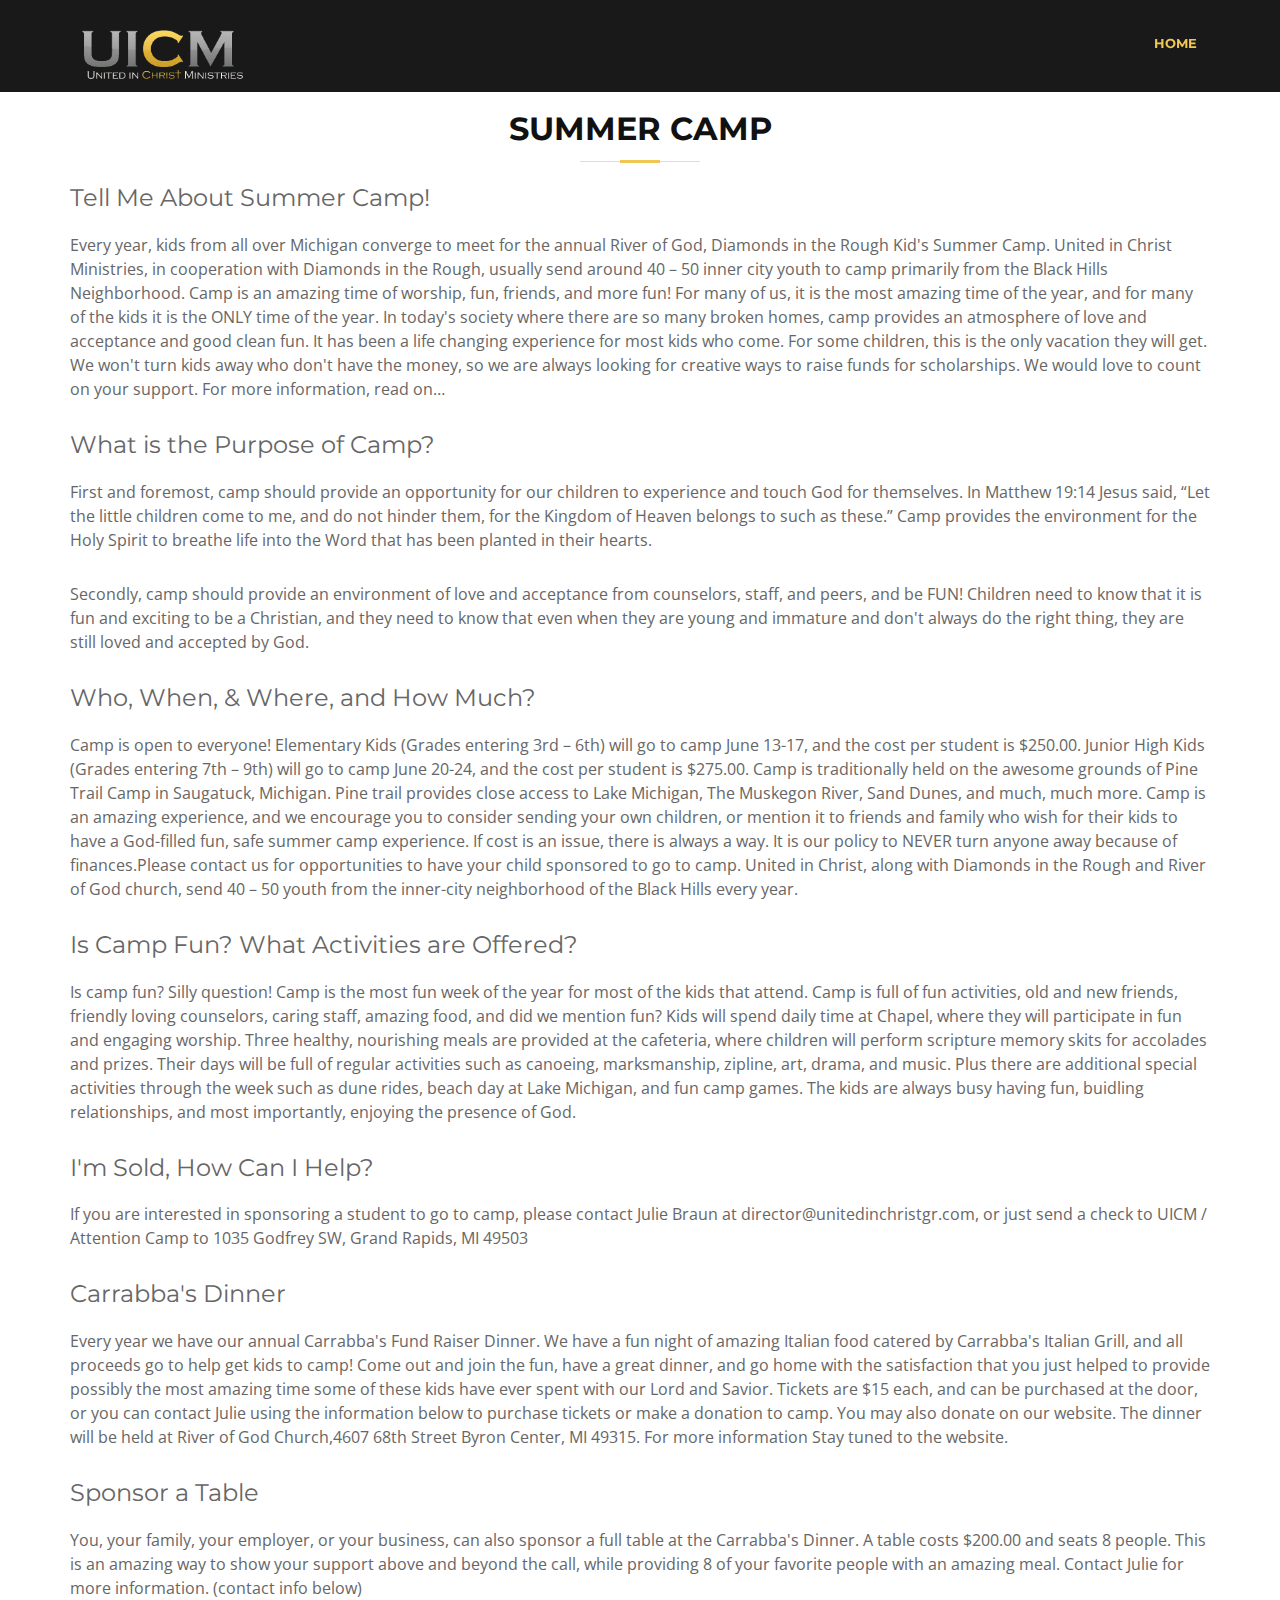
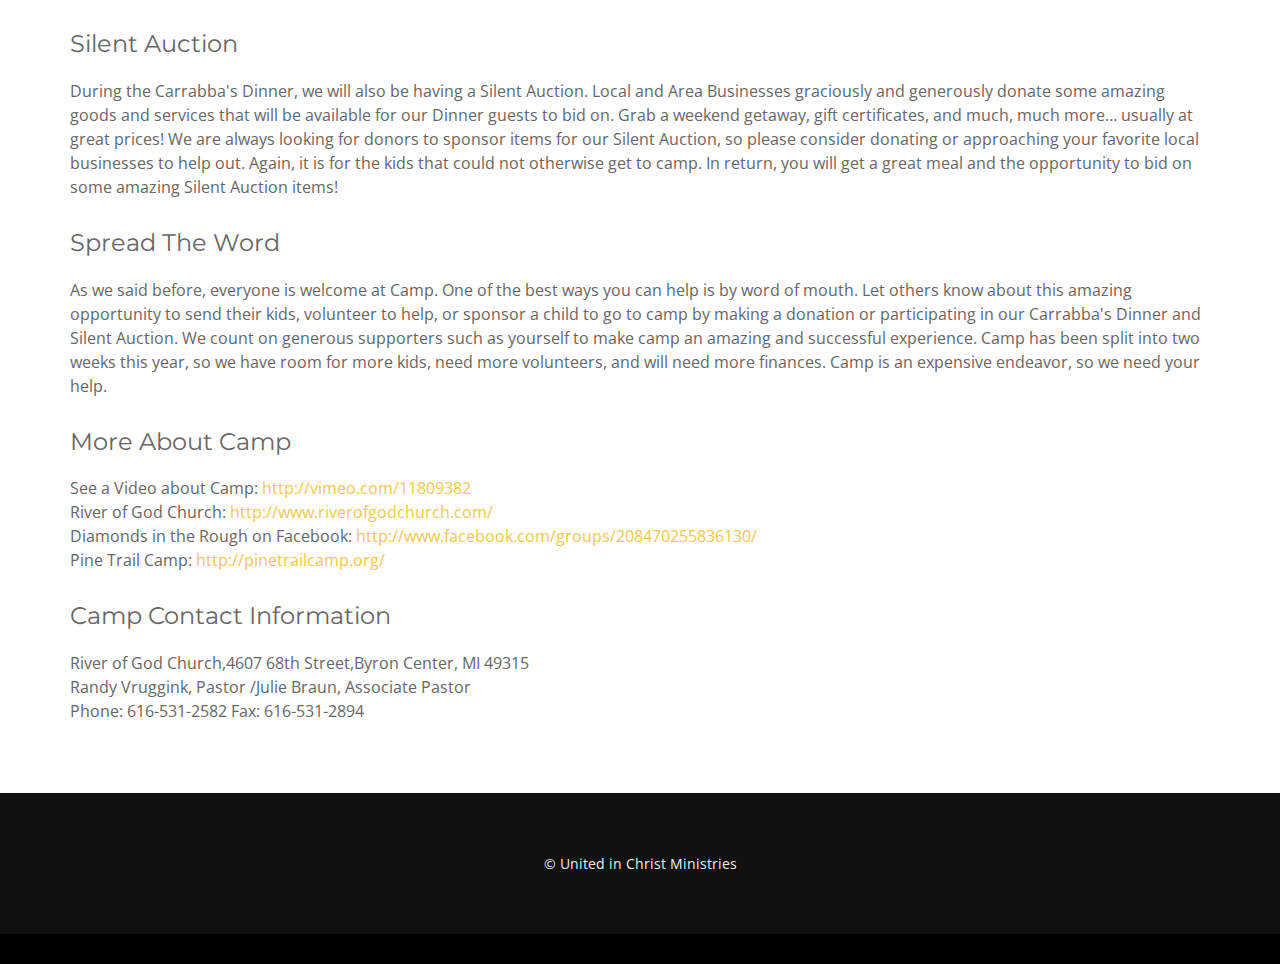
==== commit 268e0331: "Update camp.html" ====
--- a/camp.html
+++ b/camp.html
@@ -70,7 +70,7 @@
             <p>Is camp fun? Silly question! Camp is the most fun week of the year for most of the kids that attend. Camp is full of fun activities, old and new friends, friendly loving counselors, caring staff, amazing food, and did we mention fun? Kids will spend daily time at Chapel, where they will participate in fun and engaging worship. Three healthy, nourishing meals are provided at the cafeteria, where children will perform scripture memory skits for accolades and prizes. Their days will be full of regular activities such as canoeing, marksmanship, zipline, art, drama, and music. Plus there are additional special activities through the week such as dune rides, beach day at Lake Michigan, and fun camp games. The kids are always busy having fun, buidling relationships, and most importantly, enjoying the presence of God.</p>
             <div>
             <h4>I'm Sold, How Can I Help?</h4>
-            <p>If you are interested in sponsoring a student to go to camp, please contact Troy Williams at troy.williams@unitedinchristgr.com, or just send a check to UICM / Attention Camp to 1035 Godfrey SW, Grand Rapids, MI 49503</p>
+            <p>If you are interested in sponsoring a student to go to camp, please contact Julie Braun at director@unitedinchristgr.com, or just send a check to UICM / Attention Camp to 1035 Godfrey SW, Grand Rapids, MI 49503</p>
             <h4>Carrabba's Dinner</h4>
             <p>Every year we have our annual Carrabba's Fund Raiser Dinner. We have a fun night of amazing Italian food catered by Carrabba's Italian Grill, and all proceeds go to help get kids to camp! Come out and join the fun, have a great dinner, and go home with the satisfaction that you just helped to provide possibly the most amazing time some of these kids have ever spent with our Lord and Savior. Tickets are $15 each, and can be purchased at the door, or you can contact Julie using the information below to purchase tickets or make a donation to camp. You may also donate on our website. The dinner will be held at River of God Church,4607 68th Street Byron Center, MI 49315. For more information Stay tuned to the website.</p>
             <h4>Sponsor a Table</h4>
